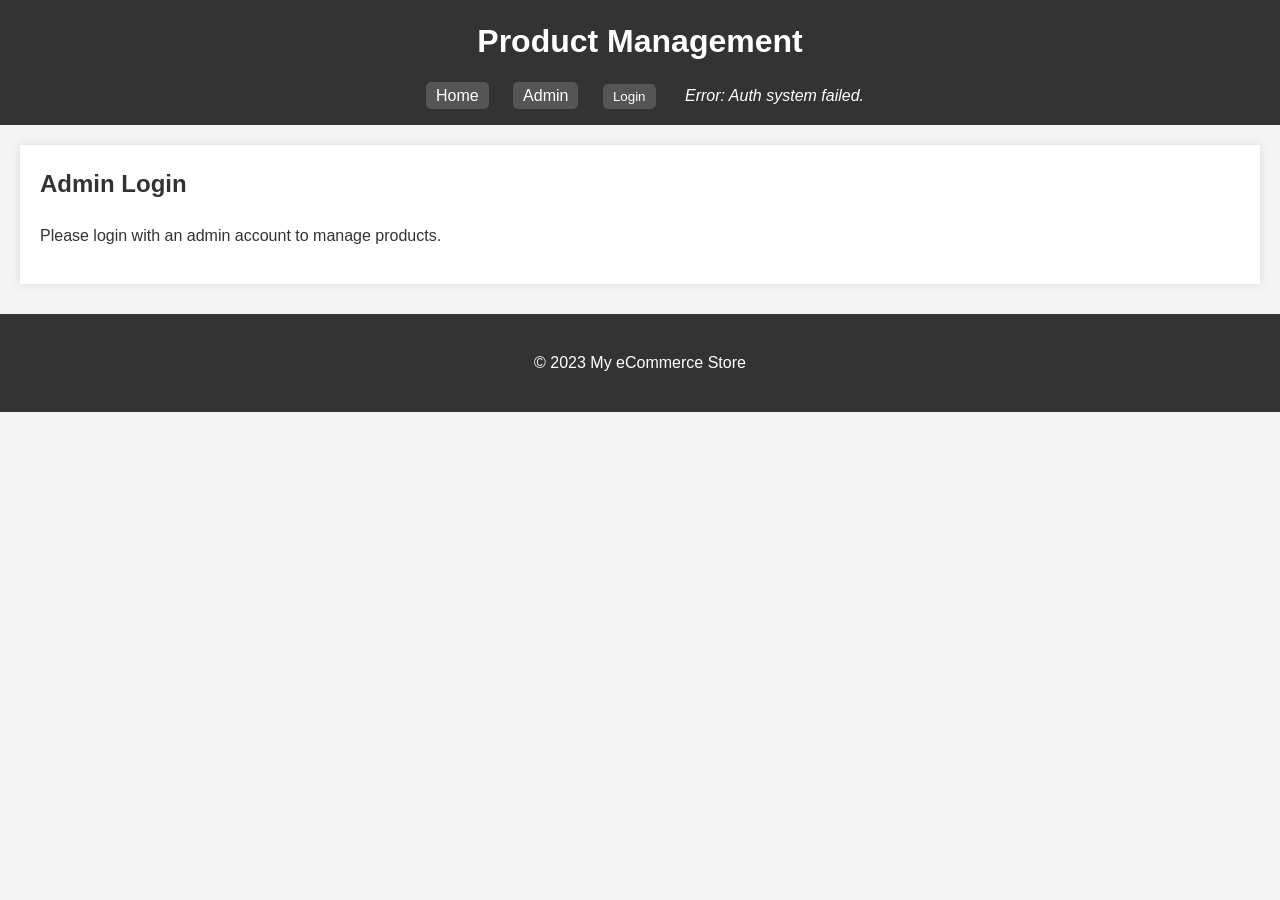
==== admin.html @ 4437796a "feat: Create initial frontend structure for eCommerce site - Sets up HTML files for homepage, admin," ====
<!DOCTYPE html>
<html lang="en">
<head>
    <meta charset="UTF-8">
    <meta name="viewport" content="width=device-width, initial-scale=1.0">
    <title>Admin - My eCommerce Store</title>
    <link rel="stylesheet" href="style.css">
    <!--
        TODO: Add Firebase SDKs here (before your custom scripts)
        You need at least:
        <script src="https://www.gstatic.com/firebasejs/8.10.1/firebase-app.js"></script>
        <script src="https://www.gstatic.com/firebasejs/8.10.1/firebase-auth.js"></script>
        <script src="https://www.gstatic.com/firebasejs/8.10.1/firebase-firestore.js"></script>
        Ensure you use a version compatible with your code (v8.x.x used in JS files)
    -->
</head>
<body>
    <header>
        <h1>Product Management</h1>
        <nav>
            <a href="index.html">Home</a>
            <a href="admin.html">Admin</a>
            <button id="login-button">Login</button> <!-- Or show admin user info -->
            <span id="user-status">Logged out</span>
        </nav>
    </header>

    <main>
        <section id="admin-login-section">
            <h2>Admin Login</h2>
            <p>Please login with an admin account to manage products.</p>
            <!-- Login button will be handled by auth.js -->
        </section>

        <section id="admin-content-section" style="display: none;">
            <h2>Add New Product</h2>
            <form id="add-product-form">
                <div>
                    <label for="product-name">Name:</label>
                    <input type="text" id="product-name" required>
                </div>
                <div>
                    <label for="product-price">Price:</label>
                    <input type="number" id="product-price" step="0.01" required>
                </div>
                <div>
                    <label for="product-image">Image URL:</label>
                    <input type="url" id="product-image" required>
                </div>
                <div>
                    <label for="product-description">Description:</label>
                    <textarea id="product-description"></textarea>
                </div>
                <button type="submit">Add Product</button>
            </form>

            <h2>Existing Products</h2>
            <div id="admin-product-list">
                <!-- Products will be listed here by admin.js -->
            </div>
        </section>
    </main>

    <footer>
        <p>&copy; 2023 My eCommerce Store</p>
    </footer>

    <script src="firebase-config.js"></script>
    <script src="auth.js"></script>
    <script src="admin.js"></script>
</body>
</html>
---- style.css ----
/* Global Styles */
body {
    font-family: Arial, sans-serif;
    margin: 0;
    padding: 0;
    background-color: #f4f4f4;
    color: #333;
    line-height: 1.6;
}

header {
    background: #333;
    color: #fff;
    padding: 1rem 0;
    text-align: center;
}

header h1 {
    margin: 0;
    padding-bottom: 0.5rem;
}

header nav {
    padding-top: 0.5rem;
}

header nav a, header nav button {
    color: #fff;
    text-decoration: none;
    margin: 0 10px;
    padding: 5px 10px;
    border: none;
    background: #555;
    cursor: pointer;
    border-radius: 5px;
}

header nav a:hover, header nav button:hover {
    background: #777;
}

header nav #user-status {
    margin-left: 15px;
    font-style: italic;
}

main {
    padding: 20px;
    max-width: 1200px;
    margin: 20px auto;
    background: #fff;
    box-shadow: 0 0 10px rgba(0,0,0,0.1);
}

footer {
    text-align: center;
    padding: 20px;
    background: #333;
    color: #fff;
    margin-top: 30px;
}

h2 {
    color: #333;
    margin-top: 0;
}

/* Product Listings */
#product-list {
    display: grid;
    grid-template-columns: repeat(auto-fit, minmax(250px, 1fr));
    gap: 20px;
}

.product-card {
    border: 1px solid #ddd;
    padding: 15px;
    text-align: center;
    background: #fff;
}

.product-card img {
    max-width: 100%;
    height: 200px;
    object-fit: cover;
    margin-bottom: 10px;
}

.product-card h3 {
    margin: 0.5em 0;
}

.product-card .price {
    color: #5cb85c;
    font-weight: bold;
    margin-bottom: 10px;
}

.product-card .buy-now-button {
    background: #5cb85c;
    color: white;
    border: none;
    padding: 10px 15px;
    cursor: pointer;
    border-radius: 5px;
    text-transform: uppercase;
}

.product-card .buy-now-button:hover {
    background: #4cae4c;
}

/* Admin Page Styles */
#admin-login-section p, #login-section p {
    margin-bottom: 15px;
}

#add-product-form div {
    margin-bottom: 15px;
}

#add-product-form label {
    display: block;
    margin-bottom: 5px;
    font-weight: bold;
}

#add-product-form input[type="text"],
#add-product-form input[type="number"],
#add-product-form input[type="url"],
#add-product-form textarea {
    width: calc(100% - 22px); /* Account for padding and border */
    padding: 10px;
    border: 1px solid #ddd;
    border-radius: 4px;
    box-sizing: border-box; /* So width includes padding and border */
}

#add-product-form textarea {
    height: 100px;
    resize: vertical;
}

#add-product-form button[type="submit"],
#google-signin-button,
.admin-product-item button {
    background-color: #007bff;
    color: white;
    padding: 10px 15px;
    border: none;
    border-radius: 4px;
    cursor: pointer;
    font-size: 16px;
}

#add-product-form button[type="submit"]:hover,
#google-signin-button:hover,
.admin-product-item button:hover {
    background-color: #0056b3;
}

#admin-product-list {
    margin-top: 30px;
}

.admin-product-item {
    display: flex;
    justify-content: space-between;
    align-items: center;
    padding: 10px;
    border: 1px solid #eee;
    margin-bottom: 10px;
    background: #f9f9f9;
}

.admin-product-item p {
    margin: 0;
    flex-grow: 1;
}

.admin-product-item .actions button {
    margin-left: 10px;
    background-color: #dc3545; /* Red for delete */
}
.admin-product-item .actions button.edit-button {
    background-color: #ffc107; /* Yellow for edit */
    color: #333;
}


.admin-product-item .actions button:hover {
    opacity: 0.8;
}

/* Login Page */
#login-section {
    text-align: center;
    padding: 20px;
}

#login-status-message {
    margin-top: 15px;
    font-weight: bold;
}

/* Responsive Design */
@media (max-width: 768px) {
    #product-list {
        grid-template-columns: repeat(auto-fit, minmax(200px, 1fr));
    }

    header nav a, header nav button {
        display: block;
        margin: 5px 0;
    }

    #add-product-form input[type="text"],
    #add-product-form input[type="number"],
    #add-product-form input[type="url"],
    #add-product-form textarea {
        width: 100%; /* Full width on smaller screens */
    }
}

@media (max-width: 480px) {
    #product-list {
        grid-template-columns: 1fr; /* Single column on very small screens */
    }
}
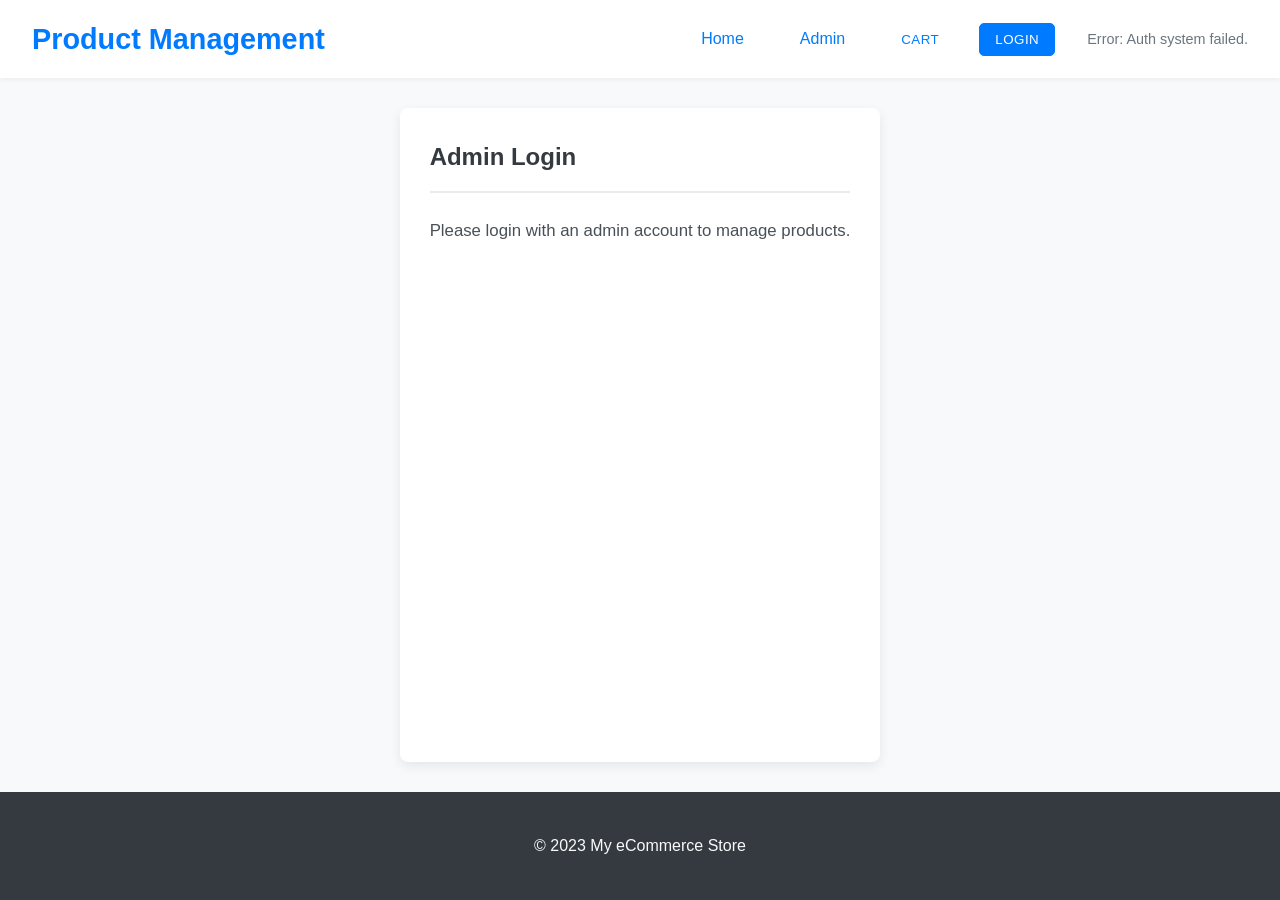
==== commit 53acb42a: "feat: Implement cart, admin product editing, and UI enhancements - UI Overhaul: Modernized styles, i" ====
--- a/admin.html
+++ b/admin.html
@@ -20,7 +20,10 @@
         <nav>
             <a href="index.html">Home</a>
             <a href="admin.html">Admin</a>
-            <button id="login-button">Login</button> <!-- Or show admin user info -->
+            <button id="cart-button-header" class="button button-light">
+                Cart <span id="cart-count" style="display: none;">0</span>
+            </button>
+            <button id="login-button-header" class="button button-primary">Login</button> <!-- Or show admin user info -->
             <span id="user-status">Logged out</span>
         </nav>
     </header>
@@ -34,6 +37,7 @@
 
         <section id="admin-content-section" style="display: none;">
             <h2>Add New Product</h2>
+            <div id="message-area-admin" class="message-area"></div>
             <form id="add-product-form">
                 <div>
                     <label for="product-name">Name:</label>
@@ -51,7 +55,7 @@
                     <label for="product-description">Description:</label>
                     <textarea id="product-description"></textarea>
                 </div>
-                <button type="submit">Add Product</button>
+                <button type="submit" class="button button-success">Add Product</button>
             </form>
 
             <h2>Existing Products</h2>
@@ -67,6 +71,7 @@
 
     <script src="firebase-config.js"></script>
     <script src="auth.js"></script>
+    <script src="cart.js"></script> <!-- Include cart.js -->
     <script src="admin.js"></script>
 </body>
 </html>
--- a/style.css
+++ b/style.css
@@ -1,163 +1,345 @@
 /* Global Styles */
 body {
-    font-family: Arial, sans-serif;
+    font-family: -apple-system, BlinkMacSystemFont, "Segoe UI", Roboto, Helvetica, Arial, sans-serif, "Apple Color Emoji", "Segoe UI Emoji", "Segoe UI Symbol";
     margin: 0;
     padding: 0;
-    background-color: #f4f4f4;
-    color: #333;
+    background-color: #f8f9fa; /* Lighter background */
+    color: #212529; /* Darker text for better contrast */
     line-height: 1.6;
+    display: flex;
+    flex-direction: column;
+    min-height: 100vh;
 }
 
 header {
-    background: #333;
-    color: #fff;
-    padding: 1rem 0;
-    text-align: center;
+    background: #ffffff; /* White header */
+    color: #212529;
+    padding: 1rem 2rem; /* More padding */
+    text-align: left; /* Align to left */
+    box-shadow: 0 2px 4px rgba(0,0,0,0.05);
+    display: flex;
+    justify-content: space-between;
+    align-items: center;
+    position: sticky; /* Sticky header */
+    top: 0;
+    z-index: 1000; /* Ensure it's above other content */
 }
 
 header h1 {
     margin: 0;
-    padding-bottom: 0.5rem;
+    font-size: 1.8em;
+    color: #007bff; /* Primary color for brand */
 }
 
 header nav {
-    padding-top: 0.5rem;
-}
-
-header nav a, header nav button {
-    color: #fff;
+    display: flex;
+    align-items: center;
+}
+
+header nav a, header nav button#login-button-header, header nav button#cart-button-header { /* Updated selectors */
+    color: #007bff;
     text-decoration: none;
-    margin: 0 10px;
-    padding: 5px 10px;
-    border: none;
-    background: #555;
+    margin: 0 12px;
+    padding: 8px 15px;
+    border: 1px solid transparent;
+    background: transparent;
     cursor: pointer;
     border-radius: 5px;
-}
-
-header nav a:hover, header nav button:hover {
-    background: #777;
+    font-weight: 500;
+    transition: all 0.2s ease-in-out;
+}
+header nav a:hover, header nav button#login-button-header:hover, header nav button#cart-button-header:hover { /* Updated selectors */
+    color: #0056b3;
+    background-color: #e9ecef;
+}
+
+header nav button#login-button-header { /* Specific styling for login button */
+    background-color: #007bff;
+    color: white;
+    border-color: #007bff;
+}
+header nav button#login-button-header:hover {
+    background-color: #0056b3;
+    border-color: #0056b3;
+    color: white;
 }
 
 header nav #user-status {
-    margin-left: 15px;
-    font-style: italic;
-}
+    margin-left: 20px;
+    font-style: normal;
+    color: #6c757d; /* Muted color for status */
+    font-size: 0.9em;
+}
+
+header nav #cart-button-header {
+    position: relative; /* For badge positioning */
+}
+
+header nav #cart-count {
+    position: absolute;
+    top: -8px;
+    right: -8px;
+    background-color: #dc3545; /* Red badge */
+    color: white;
+    border-radius: 50%;
+    padding: 2px 6px;
+    font-size: 0.75em;
+    font-weight: bold;
+    min-width: 10px; /* ensure circle shape for single digit */
+    text-align: center;
+    line-height: 1;
+}
+
 
 main {
-    padding: 20px;
+    padding: 30px;
     max-width: 1200px;
-    margin: 20px auto;
-    background: #fff;
-    box-shadow: 0 0 10px rgba(0,0,0,0.1);
+    margin: 30px auto;
+    background: #ffffff;
+    box-shadow: 0 4px 12px rgba(0,0,0,0.08);
+    border-radius: 8px;
+    flex-grow: 1;
 }
 
 footer {
     text-align: center;
-    padding: 20px;
-    background: #333;
-    color: #fff;
-    margin-top: 30px;
+    padding: 25px;
+    background: #343a40;
+    color: #f8f9fa;
+    margin-top: auto; /* Pushes footer to bottom */
 }
 
 h2 {
-    color: #333;
+    color: #343a40;
     margin-top: 0;
-}
+    padding-bottom: 15px;
+    border-bottom: 2px solid #e9ecef;
+    margin-bottom: 25px;
+    font-weight: 600;
+}
+
+/* Generic Button Styles */
+.button { /* Base button class */
+    padding: 12px 20px;
+    cursor: pointer;
+    border-radius: 5px;
+    text-transform: uppercase;
+    font-weight: 500;
+    letter-spacing: 0.5px;
+    transition: background-color 0.2s ease-in-out, border-color 0.2s ease-in-out, color 0.2s ease-in-out;
+    display: inline-block;
+    text-align: center;
+    border: 1px solid transparent;
+}
+
+.button-primary {
+    background-color: #007bff;
+    color: white;
+    border-color: #007bff;
+}
+.button-primary:hover {
+    background-color: #0056b3;
+    border-color: #0056b3;
+}
+
+.button-secondary {
+    background-color: #6c757d;
+    color: white;
+    border-color: #6c757d;
+}
+.button-secondary:hover {
+    background-color: #545b62;
+    border-color: #545b62;
+}
+
+.button-success {
+    background-color: #28a745;
+    color: white;
+    border-color: #28a745;
+}
+.button-success:hover {
+    background-color: #1e7e34;
+    border-color: #1e7e34;
+}
+
+.button-danger {
+    background-color: #dc3545;
+    color: white;
+    border-color: #dc3545;
+}
+.button-danger:hover {
+    background-color: #b02a37;
+    border-color: #b02a37;
+}
+
+.button-warning {
+    background-color: #ffc107;
+    color: #212529;
+    border-color: #ffc107;
+}
+.button-warning:hover {
+    background-color: #d39e00;
+    border-color: #d39e00;
+}
+
+.button-info {
+    background-color: #17a2b8;
+    color: white;
+    border-color: #17a2b8;
+}
+.button-info:hover {
+    background-color: #117a8b;
+    border-color: #117a8b;
+}
+
+.button-light {
+    background-color: #f8f9fa;
+    color: #212529;
+    border-color: #f8f9fa;
+}
+.button-light:hover {
+    background-color: #dae0e5;
+    border-color: #dae0e5;
+}
+
 
 /* Product Listings */
 #product-list {
     display: grid;
-    grid-template-columns: repeat(auto-fit, minmax(250px, 1fr));
-    gap: 20px;
+    grid-template-columns: repeat(auto-fit, minmax(280px, 1fr));
+    gap: 25px;
 }
 
 .product-card {
-    border: 1px solid #ddd;
-    padding: 15px;
-    text-align: center;
+    border: 1px solid #e9ecef;
+    padding: 0;
+    text-align: left;
     background: #fff;
+    border-radius: 8px;
+    overflow: hidden;
+    box-shadow: 0 2px 8px rgba(0,0,0,0.06);
+    transition: transform 0.2s ease-in-out, box-shadow 0.2s ease-in-out;
+    display: flex;
+    flex-direction: column;
+}
+
+.product-card:hover {
+    transform: translateY(-5px);
+    box-shadow: 0 6px 16px rgba(0,0,0,0.1);
 }
 
 .product-card img {
-    max-width: 100%;
-    height: 200px;
+    width: 100%;
+    height: 220px;
     object-fit: cover;
-    margin-bottom: 10px;
+    border-bottom: 1px solid #e9ecef;
+}
+
+.product-card-content {
+    padding: 20px;
+    flex-grow: 1;
+    display: flex;
+    flex-direction: column;
 }
 
 .product-card h3 {
-    margin: 0.5em 0;
+    margin: 0 0 10px 0;
+    font-size: 1.25em;
+    font-weight: 600;
+    color: #343a40;
+}
+
+.product-card .description {
+    font-size: 0.9em;
+    color: #6c757d;
+    margin-bottom: 15px;
+    flex-grow: 1;
+    line-height: 1.5;
+    min-height: 60px; /* Ensure a minimum height for description */
 }
 
 .product-card .price {
-    color: #5cb85c;
+    color: #28a745;
     font-weight: bold;
-    margin-bottom: 10px;
-}
-
-.product-card .buy-now-button {
-    background: #5cb85c;
-    color: white;
-    border: none;
-    padding: 10px 15px;
-    cursor: pointer;
-    border-radius: 5px;
-    text-transform: uppercase;
-}
-
-.product-card .buy-now-button:hover {
-    background: #4cae4c;
-}
+    margin-bottom: 15px;
+    font-size: 1.3em;
+}
+
+.product-card .action-button { /* For "Add to Cart" etc. */
+    width: 100%;
+    margin-top: auto; /* Pushes button to bottom of card content */
+}
+
+
+/* Form Styles (Generic for Admin/Login) */
+form div {
+    margin-bottom: 18px;
+}
+
+form label {
+    display: block;
+    margin-bottom: 6px;
+    font-weight: 500;
+    color: #495057;
+}
+
+form input[type="text"],
+form input[type="number"],
+form input[type="url"],
+form textarea,
+form select { /* Added select */
+    width: 100%;
+    padding: 12px;
+    border: 1px solid #ced4da;
+    border-radius: 4px;
+    box-sizing: border-box;
+    font-size: 1em;
+    background-color: #fff; /* Ensure background for select */
+    transition: border-color 0.15s ease-in-out, box-shadow 0.15s ease-in-out;
+}
+
+form input[type="text"]:focus,
+form input[type="number"]:focus,
+form input[type="url"]:focus,
+form textarea:focus,
+form select:focus { /* Added select */
+    border-color: #80bdff;
+    outline: 0;
+    box-shadow: 0 0 0 0.2rem rgba(0, 123, 255, 0.25);
+}
+
+form textarea {
+    height: 120px;
+    resize: vertical;
+}
+
+form button[type="submit"] { /* Style for main form submit buttons */
+    /* Use .button and .button-success (or other variants) classes instead */
+}
+
 
 /* Admin Page Styles */
 #admin-login-section p, #login-section p {
     margin-bottom: 15px;
-}
-
-#add-product-form div {
-    margin-bottom: 15px;
-}
-
-#add-product-form label {
-    display: block;
-    margin-bottom: 5px;
-    font-weight: bold;
-}
-
-#add-product-form input[type="text"],
-#add-product-form input[type="number"],
-#add-product-form input[type="url"],
-#add-product-form textarea {
-    width: calc(100% - 22px); /* Account for padding and border */
-    padding: 10px;
-    border: 1px solid #ddd;
-    border-radius: 4px;
-    box-sizing: border-box; /* So width includes padding and border */
-}
-
-#add-product-form textarea {
-    height: 100px;
-    resize: vertical;
-}
-
-#add-product-form button[type="submit"],
-#google-signin-button,
-.admin-product-item button {
-    background-color: #007bff;
-    color: white;
-    padding: 10px 15px;
-    border: none;
-    border-radius: 4px;
-    cursor: pointer;
-    font-size: 16px;
-}
-
-#add-product-form button[type="submit"]:hover,
-#google-signin-button:hover,
-.admin-product-item button:hover {
-    background-color: #0056b3;
-}
+    font-size: 1.05em;
+    color: #495057;
+}
+
+#add-product-form {
+    background-color: #f8f9fa;
+    padding: 25px;
+    border-radius: 8px;
+    margin-bottom: 30px;
+    border: 1px solid #e9ecef;
+}
+
+
+#google-signin-button {
+    /* Will use .button .button-primary classes */
+    font-size: 1.1em;
+    padding: 12px 25px;
+}
+
 
 #admin-product-list {
     margin-top: 30px;
@@ -167,63 +349,317 @@
     display: flex;
     justify-content: space-between;
     align-items: center;
-    padding: 10px;
-    border: 1px solid #eee;
-    margin-bottom: 10px;
-    background: #f9f9f9;
-}
-
-.admin-product-item p {
-    margin: 0;
+    padding: 15px;
+    border: 1px solid #e9ecef;
+    margin-bottom: 12px;
+    background: #fff;
+    border-radius: 6px;
+    box-shadow: 0 1px 3px rgba(0,0,0,0.04);
+}
+
+.admin-product-item-info { /* New wrapper for text info */
     flex-grow: 1;
+    margin-right: 15px; /* Space before buttons */
+}
+
+.admin-product-item-info p {
+    margin: 0 0 5px 0; /* Spacing between lines */
+    color: #495057;
+    line-height: 1.5;
+}
+.admin-product-item-info strong {
+    color: #212529;
+    font-weight: 600;
+}
+.admin-product-item-info small {
+    font-size: 0.85em;
+    color: #6c757d;
+    display: block; /* Make ID take its own line */
 }
 
 .admin-product-item .actions button {
     margin-left: 10px;
-    background-color: #dc3545; /* Red for delete */
-}
-.admin-product-item .actions button.edit-button {
-    background-color: #ffc107; /* Yellow for edit */
-    color: #333;
-}
-
-
-.admin-product-item .actions button:hover {
-    opacity: 0.8;
-}
-
-/* Login Page */
+    padding: 8px 12px;
+    font-size: 0.9em;
+}
+.admin-product-item .actions button:first-child {
+    margin-left: 0; /* No left margin for the first button in actions */
+}
+
+
+/* Login Page Specifics */
 #login-section {
     text-align: center;
-    padding: 20px;
+    padding: 30px;
+    background-color: #fff;
+    border-radius: 8px;
+    box-shadow: 0 4px 12px rgba(0,0,0,0.08);
+    max-width: 450px;
+    margin: 40px auto;
+}
+
+#login-section h2 {
+    border-bottom: none;
+    margin-bottom: 20px;
 }
 
 #login-status-message {
+    margin-top: 20px;
+    font-weight: 500;
+}
+#login-status-message.success {
+    color: #28a745;
+}
+#login-status-message.error {
+    color: #dc3545;
+}
+
+
+/* Utility classes for messages */
+.message-area { /* Container for messages */
+    margin: 20px 0;
+}
+.loading-message, .error-message, .info-message, .success-message {
+    padding: 15px 20px;
+    margin-bottom: 15px; /* Space between multiple messages */
+    border-radius: 5px;
+    text-align: center;
+    font-size: 1em;
+    border: 1px solid transparent;
+}
+.loading-message {
+    background-color: #e9ecef;
+    color: #495057;
+    border-color: #ced4da;
+}
+.error-message {
+    background-color: #f8d7da;
+    color: #721c24;
+    border-color: #f5c6cb;
+}
+.info-message {
+    background-color: #cce5ff;
+    color: #004085;
+    border-color: #b8daff;
+}
+.success-message {
+    background-color: #d4edda;
+    color: #155724;
+    border-color: #c3e6cb;
+}
+
+
+/* Cart Modal */
+.modal {
+    display: none; /* Hidden by default */
+    position: fixed;
+    z-index: 1050; /* Above header */
+    left: 0;
+    top: 0;
+    width: 100%;
+    height: 100%;
+    overflow: auto;
+    background-color: rgba(0,0,0,0.5); /* Dim background */
+}
+
+.modal-content {
+    background-color: #fff;
+    margin: 10% auto;
+    padding: 25px;
+    border: 1px solid #888;
+    width: 80%;
+    max-width: 700px; /* Max width for cart modal */
+    border-radius: 8px;
+    box-shadow: 0 5px 15px rgba(0,0,0,0.3);
+    position: relative;
+}
+
+.modal-header {
+    display: flex;
+    justify-content: space-between;
+    align-items: center;
+    padding-bottom: 15px;
+    border-bottom: 1px solid #e9ecef;
+    margin-bottom: 20px;
+}
+.modal-header h2 {
+    margin: 0;
+    border-bottom: none;
+    font-size: 1.75em;
+}
+
+.close-button {
+    color: #aaa;
+    font-size: 28px;
+    font-weight: bold;
+    background: none;
+    border: none;
+    cursor: pointer;
+}
+.close-button:hover,
+.close-button:focus {
+    color: #333;
+    text-decoration: none;
+}
+
+#cart-items-list .cart-item {
+    display: flex;
+    align-items: center;
+    padding: 10px 0;
+    border-bottom: 1px solid #f0f0f0;
+}
+#cart-items-list .cart-item:last-child {
+    border-bottom: none;
+}
+#cart-items-list .cart-item-image {
+    width: 60px;
+    height: 60px;
+    object-fit: cover;
+    margin-right: 15px;
+    border-radius: 4px;
+}
+#cart-items-list .cart-item-details {
+    flex-grow: 1;
+}
+#cart-items-list .cart-item-details h4 {
+    margin: 0 0 5px 0;
+    font-size: 1em;
+}
+#cart-items-list .cart-item-details p {
+    margin: 0;
+    font-size: 0.9em;
+    color: #6c757d;
+}
+#cart-items-list .cart-item-quantity input {
+    width: 50px;
+    text-align: center;
+    margin: 0 10px;
+    padding: 5px;
+}
+#cart-items-list .cart-item-actions button {
+    padding: 5px 10px;
+    font-size: 0.8em;
+}
+
+#cart-total {
+    margin-top: 20px;
+    text-align: right;
+    font-size: 1.2em;
+    font-weight: bold;
+}
+#cart-checkout-button {
     margin-top: 15px;
-    font-weight: bold;
-}
+    float: right; /* Align to right */
+}
+.empty-cart-message {
+    text-align: center;
+    color: #6c757d;
+    padding: 20px 0;
+}
+
 
 /* Responsive Design */
 @media (max-width: 768px) {
+    header {
+        flex-direction: column;
+        padding: 1rem;
+        text-align: center;
+    }
+    header h1 {
+        margin-bottom: 0.5rem;
+    }
+    header nav {
+        flex-direction: column;
+        width: 100%;
+        margin-top: 10px;
+    }
+    header nav a, header nav button#login-button-header, header nav button#cart-button-header { /* Updated selectors */
+        margin: 8px 0;
+        width: 80%;
+        text-align: center;
+        justify-content: center; /* Center text in button */
+    }
+    header nav #user-status {
+        margin: 10px 0 0 0;
+    }
+
+    main {
+        padding: 20px;
+        margin: 20px auto;
+    }
+
     #product-list {
-        grid-template-columns: repeat(auto-fit, minmax(200px, 1fr));
-    }
-
-    header nav a, header nav button {
-        display: block;
-        margin: 5px 0;
-    }
-
-    #add-product-form input[type="text"],
-    #add-product-form input[type="number"],
-    #add-product-form input[type="url"],
-    #add-product-form textarea {
-        width: 100%; /* Full width on smaller screens */
+        grid-template-columns: repeat(auto-fit, minmax(240px, 1fr)); /* Adjust for smaller screens */
+        gap: 20px;
+    }
+    .product-card img {
+        height: 200px;
+    }
+    .product-card-content {
+        padding: 15px;
+    }
+    .product-card h3 {
+        font-size: 1.15em;
+    }
+    .product-card .price {
+        font-size: 1.2em;
+    }
+    .product-card .description {
+        min-height: 50px;
+    }
+
+    .modal-content {
+        width: 90%;
+        margin: 20% auto; /* Adjust margin for smaller screens */
+        padding: 20px;
+    }
+    .modal-header h2 {
+        font-size: 1.5em;
+    }
+    #cart-items-list .cart-item {
+        flex-direction: column;
+        align-items: flex-start;
+    }
+    #cart-items-list .cart-item-image {
+        margin-bottom: 10px;
+    }
+    #cart-items-list .cart-item-quantity {
+        margin: 10px 0;
     }
 }
 
 @media (max-width: 480px) {
+    header nav a, header nav button#login-button-header, header nav button#cart-button-header { /* Updated selectors */
+        width: 95%;
+    }
+    main {
+        padding: 15px;
+        margin: 15px auto;
+    }
+    h2 {
+        font-size: 1.4em;
+    }
+    .button { /* Base button style for mobile */
+        padding: 10px 15px;
+        font-size: 0.95em;
+    }
     #product-list {
-        grid-template-columns: 1fr; /* Single column on very small screens */
-    }
-}
+        grid-template-columns: 1fr; /* Single column */
+    }
+    .product-card img {
+        height: 220px; /* Can be a bit taller in single column */
+    }
+     .product-card .description {
+        min-height: auto; /* Remove min-height in single column if too restrictive */
+    }
+    .modal-content {
+        margin: 25% auto;
+        padding: 15px;
+    }
+    .modal-header h2 {
+        font-size: 1.3em;
+    }
+    #cart-items-list .cart-item-details h4 {
+        font-size: 0.95em;
+    }
+}
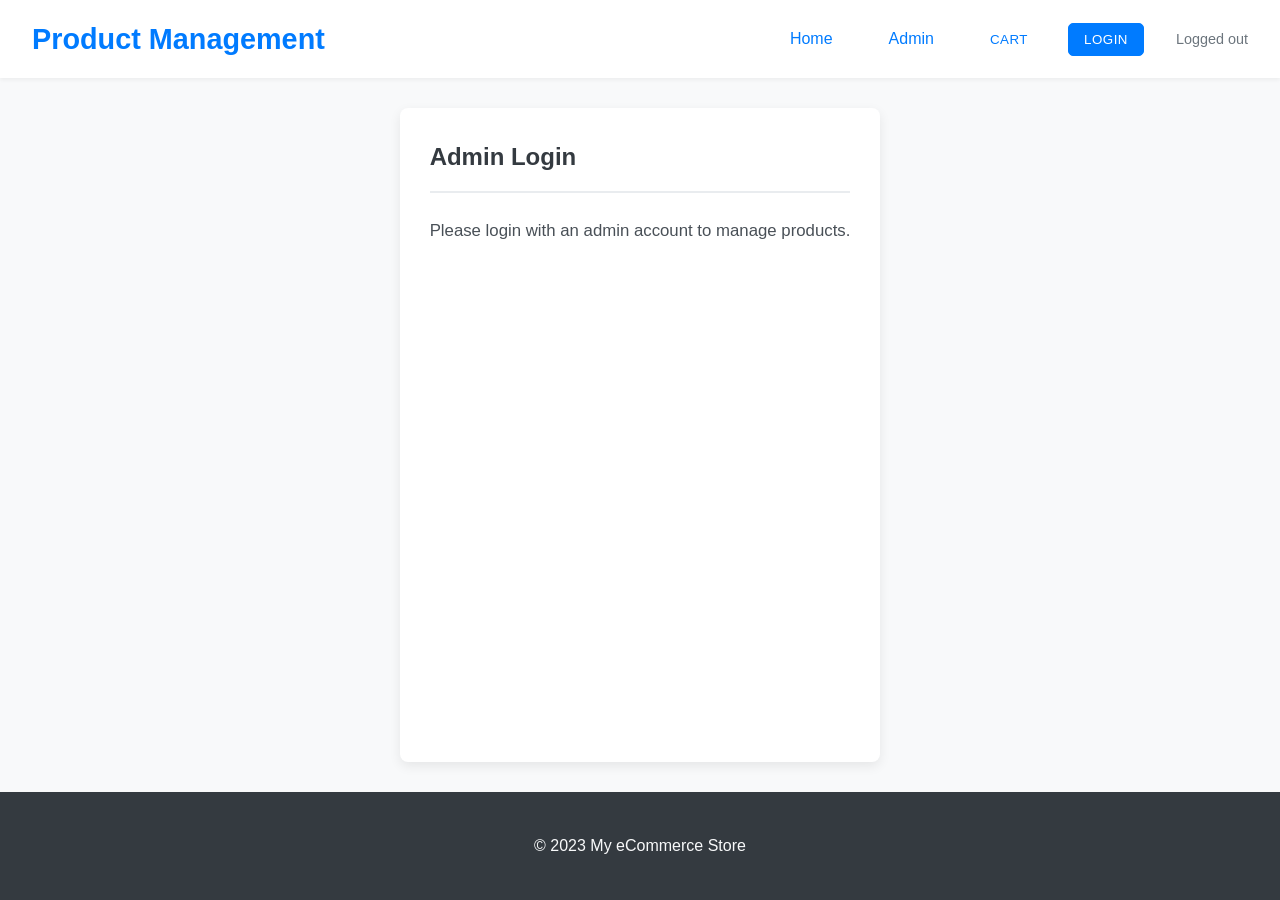
==== commit 5dee4ff9: "feat: Refactor to Firebase v9 SDK and add Email/Password authentication - Firebase SDK: Migrated all" ====
--- a/admin.html
+++ b/admin.html
@@ -6,12 +6,7 @@
     <title>Admin - My eCommerce Store</title>
     <link rel="stylesheet" href="style.css">
     <!--
-        TODO: Add Firebase SDKs here (before your custom scripts)
-        You need at least:
-        <script src="https://www.gstatic.com/firebasejs/8.10.1/firebase-app.js"></script>
-        <script src="https://www.gstatic.com/firebasejs/8.10.1/firebase-auth.js"></script>
-        <script src="https://www.gstatic.com/firebasejs/8.10.1/firebase-firestore.js"></script>
-        Ensure you use a version compatible with your code (v8.x.x used in JS files)
+        Firebase SDKs will now be imported as ES modules in the JavaScript files.
     -->
 </head>
 <body>
@@ -69,9 +64,8 @@
         <p>&copy; 2023 My eCommerce Store</p>
     </footer>
 
-    <script src="firebase-config.js"></script>
-    <script src="auth.js"></script>
-    <script src="cart.js"></script> <!-- Include cart.js -->
-    <script src="admin.js"></script>
+    <script type="module" src="auth.js"></script>
+    <script type="module" src="cart.js"></script>
+    <script type="module" src="admin.js"></script>
 </body>
 </html>
--- a/style.css
+++ b/style.css
@@ -190,6 +190,12 @@
 .button-info:hover {
     background-color: #117a8b;
     border-color: #117a8b;
+}
+
+.button-small { /* For smaller action buttons like remove in cart */
+    padding: 6px 10px;
+    font-size: 0.85em;
+    text-transform: none; /* Or keep uppercase if preferred */
 }
 
 .button-light {
@@ -398,21 +404,98 @@
     margin: 40px auto;
 }
 
-#login-section h2 {
+#login-section h2, #register-section h2 { /* Apply to both */
     border-bottom: none;
+    margin-bottom: 25px; /* Increased margin */
+    font-size: 1.75em; /* Larger title */
+    color: #343a40;
+}
+
+/* Container for both login and register sections */
+#auth-container {
+    max-width: 480px; /* Slightly wider for better form layout */
+    margin: 40px auto;
+    padding: 20px; /* Padding around the container */
+    background-color: #fff;
+    border-radius: 8px;
+    box-shadow: 0 6px 18px rgba(0,0,0,0.1);
+}
+
+.auth-form-section { /* Common styling for login and register sections */
+    padding: 20px; /* Internal padding */
+}
+.auth-form-section form {
     margin-bottom: 20px;
 }
-
-#login-status-message {
+.auth-form-section form button[type="submit"] {
+    width: 100%; /* Full width submit buttons */
+    padding: 12px;
+    font-size: 1.05em;
+}
+
+
+.auth-toggle-message {
+    text-align: center;
     margin-top: 20px;
+    font-size: 0.95em;
+    color: #495057;
+}
+.auth-toggle-message a {
+    color: #007bff;
+    text-decoration: none;
     font-weight: 500;
 }
-#login-status-message.success {
-    color: #28a745;
-}
-#login-status-message.error {
-    color: #dc3545;
-}
+.auth-toggle-message a:hover {
+    text-decoration: underline;
+}
+
+.social-login-divider {
+    display: flex;
+    align-items: center;
+    text-align: center;
+    margin: 25px 0;
+    color: #adb5bd;
+}
+.social-login-divider::before,
+.social-login-divider::after {
+    content: '';
+    flex: 1;
+    border-bottom: 1px solid #dee2e6;
+}
+.social-login-divider span {
+    padding: 0 15px;
+    font-size: 0.9em;
+    font-weight: 500;
+}
+
+#google-signin-button.google-button { /* More specific styling for Google button */
+    display: flex; /* Align icon and text */
+    align-items: center;
+    justify-content: center;
+    width: 100%; /* Full width */
+    padding: 10px 15px; /* Adjust padding */
+    font-size: 1em;
+    background-color: #fff; /* Google's preferred white */
+    color: #4285F4; /* Google blue text */
+    border: 1px solid #dee2e6; /* Subtle border */
+    box-shadow: 0 2px 4px rgba(0,0,0,0.05);
+}
+#google-signin-button.google-button:hover {
+    background-color: #f8f9fa;
+    border-color: #ced4da;
+    box-shadow: 0 2px 6px rgba(0,0,0,0.1);
+}
+#google-signin-button.google-button img {
+    width: 18px; /* Google icon size */
+    height: 18px;
+    margin-right: 10px;
+}
+
+.auth-message-area { /* For login-message-area and register-message-area */
+    margin-top: 15px;
+    min-height: 20px; /* Reserve space even if empty */
+}
+/* Message styles (.success-message, .error-message, .info-message) are already defined globally */
 
 
 /* Utility classes for messages */
